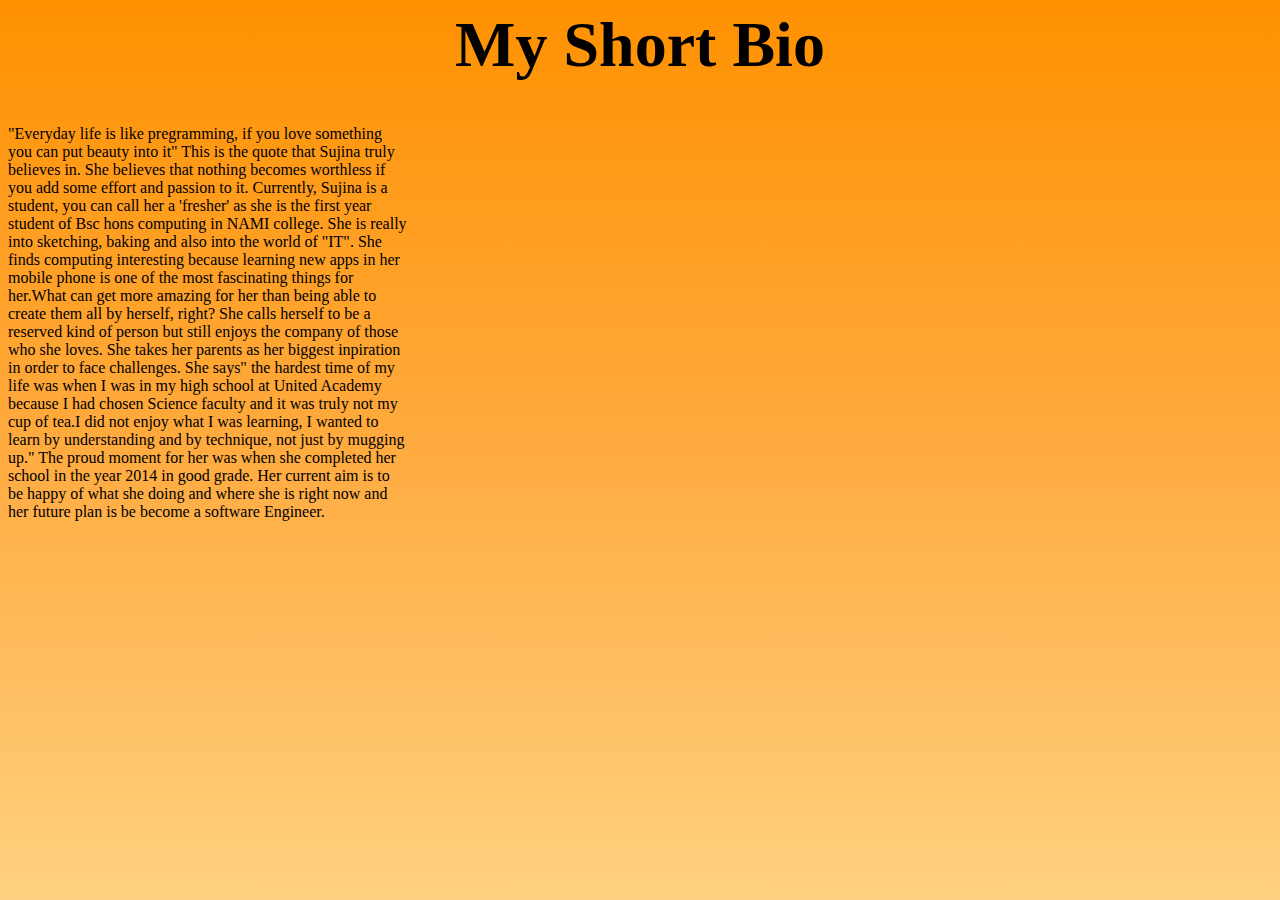
==== bio.html @ 0cabb2fa "first commit" ====
<html>
<link rel="stylesheet" type="text/css" href="css/bio.css">
<head>
  <title>
    csy1018-assignment1
  </title>
</head>
<header>
  <h1>My Short Bio</h1>
</header>
<body>
  <p> "Everyday life is like pregramming, if you love something you
                      can put beauty into it"
       This is the quote that Sujina truly believes in. She believes
       that nothing becomes worthless if you add some effort and
       passion to it.

       Currently, Sujina is a student, you can call her a 'fresher' as
       she is the first year student of Bsc hons computing in NAMI
       college. She is really into sketching, baking and also into the world of "IT".
       She finds computing interesting because learning new apps in her mobile phone
       is one of the most fascinating things for her.What can get more amazing
       for her than being able to create them all by herself, right?
       She calls herself to be a reserved kind of person but still enjoys
       the company of those who she loves. She takes her parents as her biggest
       inpiration in order to face challenges. She says" the hardest time of
       my life was when I was in my high school at United Academy because
       I had chosen Science faculty and it was truly not my cup of tea.I
       did not enjoy what I was learning, I wanted to learn by understanding and
       by technique, not just by mugging up."
       The proud moment for her was when she completed her school in the year
       2014 in good grade. Her current aim  is to be happy of what she doing and
       where she is right now and her future plan is be become a software
       Engineer.
     </p>
<body>
<footer>
</footer>
</html>
---- css/bio.css ----
body{
  font-size: 1em;
  background:linear-gradient(#FF9100,#FFAB40,#FFD180);
  opacity: .5px;
}


header{
    font-size:  2em;
    text-align: center;
}
p{
  width:400px;
  height:500px;
}
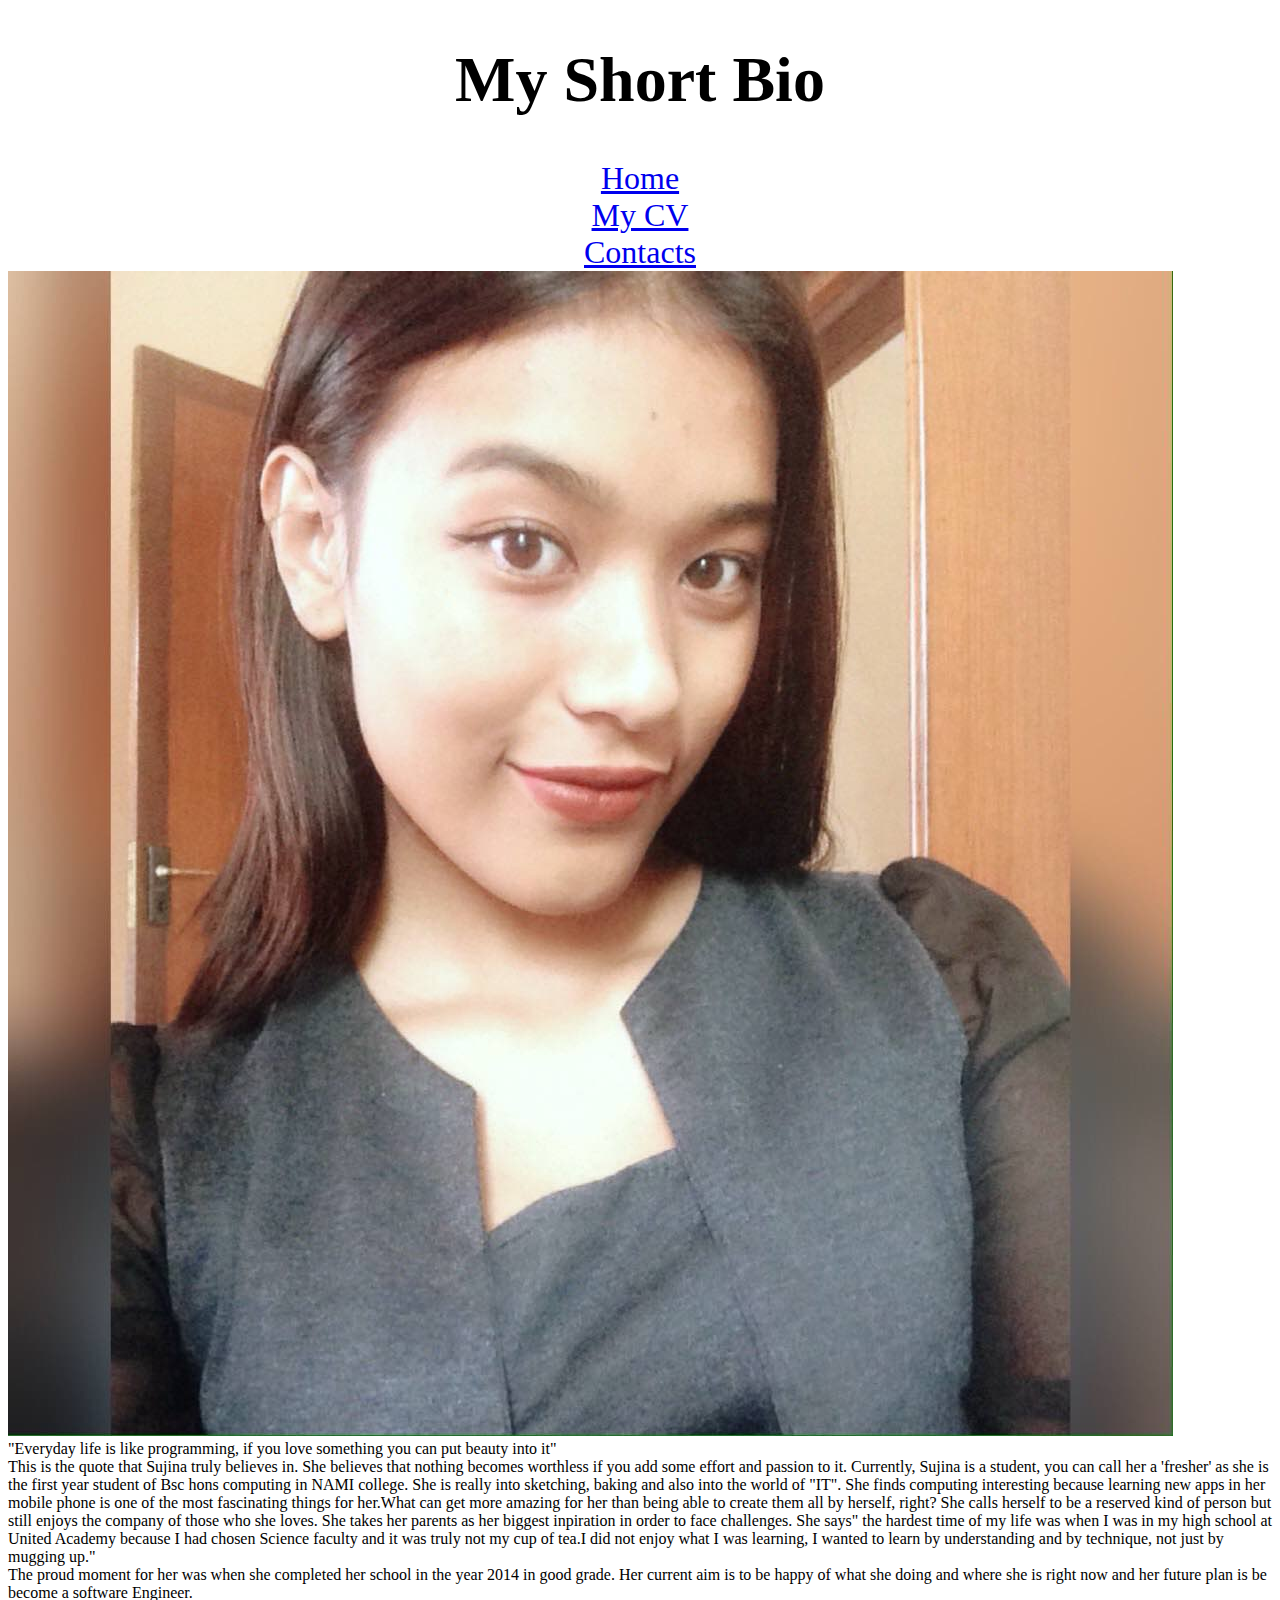
==== commit 05428240: "reaching towards the completion, updated almost all" ====
--- a/bio.html
+++ b/bio.html
@@ -1,20 +1,43 @@
-<html>
-<link rel="stylesheet" type="text/css" href="css/bio.css">
+<!DOCTYPE html>
+<html lang="en">
 <head>
   <title>
     csy1018-assignment1
   </title>
+  <link rel="stylesheet" type="text/css" href="css/bio.css">
 </head>
+<body>
 <header>
-  <h1>My Short Bio</h1>
+  <div class="cover">
+    <h1>My Short Bio</h1>
+  </div>
+  <nav>
+      <div class="home">
+        <a href="index.html">Home</a>
+      </div>
+      <div class="cv">
+        <a href="cv.html">My CV</a>
+      </div>
+      <div class="contact">
+        <a href="contact.html">Contacts</a>
+      </div>
+    </nav>
 </header>
-<body>
-  <p> "Everyday life is like pregramming, if you love something you
+<div>
+  <div class="picture">
+    <img src="images/face.jpg" alt="sujina">
+  </div>
+  <div class="main">
+    <div class="para">
+      <div class="note">
+        <div class="intro">
+        "Everyday life is like programming, if you love something you
                       can put beauty into it"
+        </div>
+      <div class="mainn">
        This is the quote that Sujina truly believes in. She believes
        that nothing becomes worthless if you add some effort and
        passion to it.
-
        Currently, Sujina is a student, you can call her a 'fresher' as
        she is the first year student of Bsc hons computing in NAMI
        college. She is really into sketching, baking and also into the world of "IT".
@@ -28,12 +51,21 @@
        I had chosen Science faculty and it was truly not my cup of tea.I
        did not enjoy what I was learning, I wanted to learn by understanding and
        by technique, not just by mugging up."
+     </div>
+     <div class="conclusion">
        The proud moment for her was when she completed her school in the year
        2014 in good grade. Her current aim  is to be happy of what she doing and
        where she is right now and her future plan is be become a software
        Engineer.
-     </p>
-<body>
+     </div>
+    </div>
+    </div>
+  </div>
+</div>
 <footer>
+  <div class="foot">
+      Copyright @ Sujina lama 2017 All Rights Reserve
+  </div>
 </footer>
+</body>
 </html>
--- a/css/bio.css
+++ b/css/bio.css
@@ -1,15 +1,13 @@
 body{
   font-size: 1em;
-  background:linear-gradient(#FF9100,#FFAB40,#FFD180);
-  opacity: .5px;
 }
-
-
 header{
     font-size:  2em;
     text-align: center;
 }
 p{
+  border: blue 10px solid;
   width:400px;
   height:500px;
+  background:linear-gradient(#FF9100,#FFAB40,#FFD180);
 }
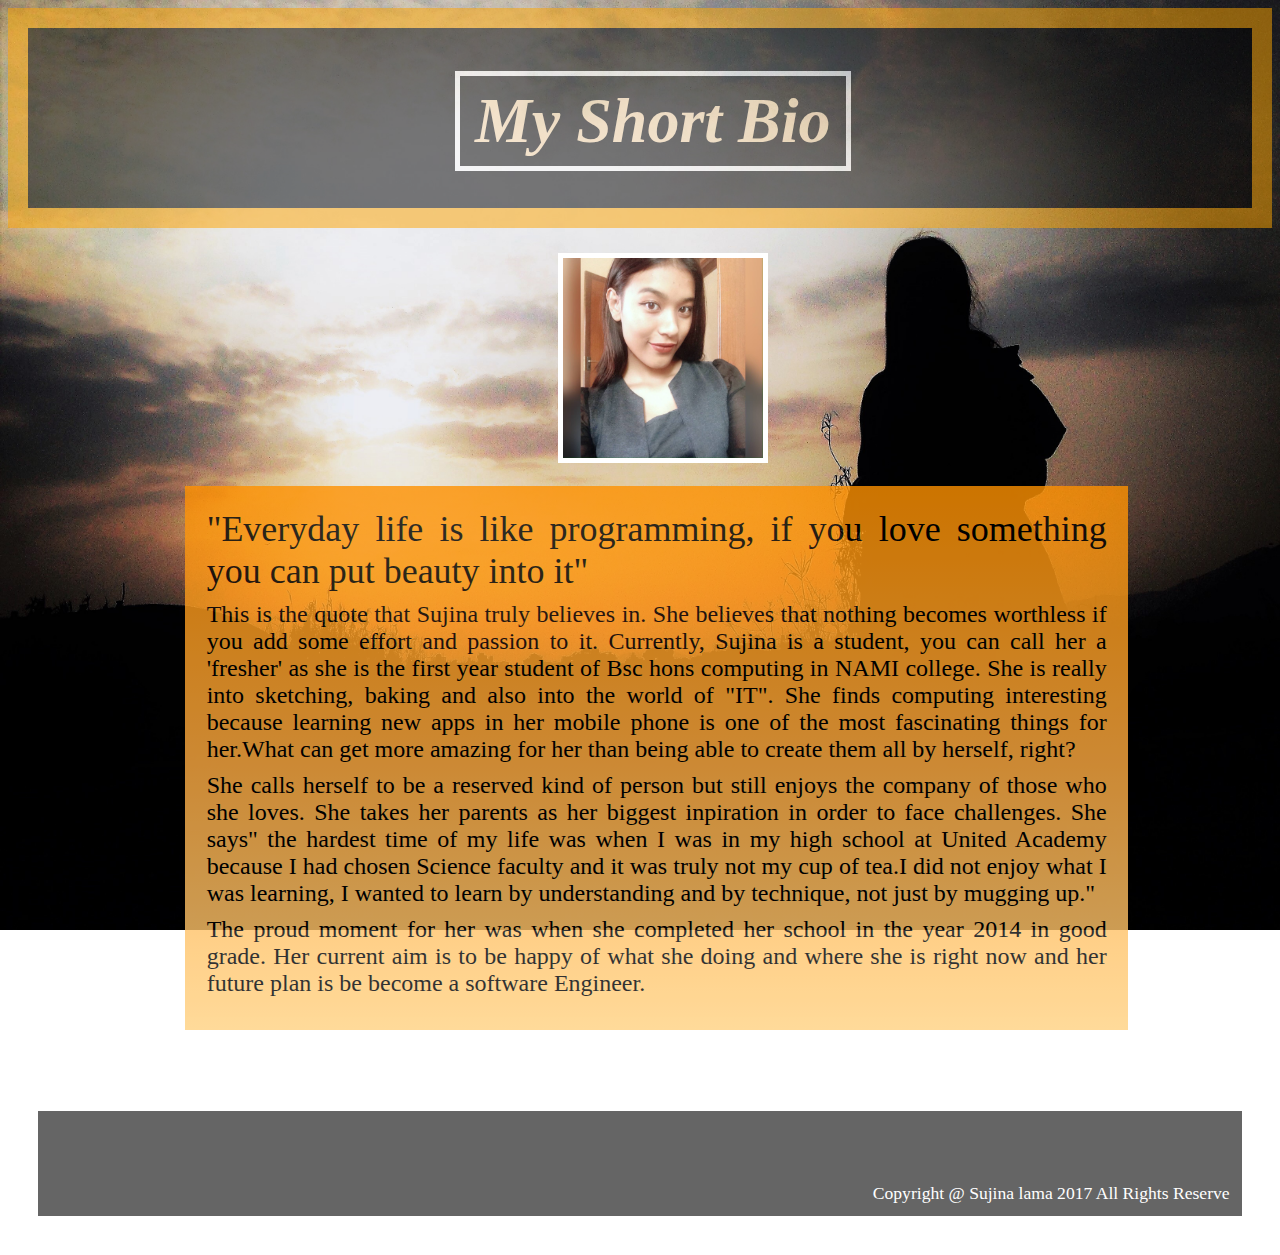
==== commit e335f327: "report writing" ====
--- a/bio.html
+++ b/bio.html
@@ -5,6 +5,8 @@
     csy1018-assignment1
   </title>
   <link rel="stylesheet" type="text/css" href="css/bio.css">
+  <meta name="viewport" content="width=device-width, initial-scale=1.0">
+
 </head>
 <body>
 <header>
@@ -44,6 +46,8 @@
        She finds computing interesting because learning new apps in her mobile phone
        is one of the most fascinating things for her.What can get more amazing
        for her than being able to create them all by herself, right?
+       </div>
+       <div class="mid">
        She calls herself to be a reserved kind of person but still enjoys
        the company of those who she loves. She takes her parents as her biggest
        inpiration in order to face challenges. She says" the hardest time of
--- a/css/bio.css
+++ b/css/bio.css
@@ -1,13 +1,150 @@
 body{
   font-size: 1em;
+  background: url("../images/me.jpg")no-repeat center fixed;
+  background-size: cover;
 }
 header{
-    font-size:  2em;
-    text-align: center;
+  font-size:  2em;
+  text-align: center;
+  padding-left: 8%;
+  background-color: black;
+  opacity:.5;
+  height:180px;
+  border: orange 20px solid;
+  overflow: hidden;
+  text-overflow: ellipsis;
+  white-space: nowrap;
+  transition: height 1.05s;
+
 }
-p{
-  border: blue 10px solid;
-  width:400px;
+header:hover{
+  transition: 1s;
+  height:260px;
+}
+.cover{
+  padding-left: 29%;
+}
+h1{
+  border:white 5px solid;
+  width:370px;
+  color: #FFE0B2;
+  padding: 1%;
+  text-align: center;
+  font-style: italic;
+  font-size: 2em;
+}
+nav{
+  text-align: center;
+  font-size: 1em;
+  display: flex;
+  flex-direction: row;
+  background-color: white;
+  width: 890px;
+  padding-left: 17%;
+  border-radius: 20px;
+  height:50px;
+  padding-top: 0.9%;
+
+}
+nav .home:hover{
+  background-color: lightblue;
+}
+nav .cv:hover{
+  background-color: pink;
+}
+nav .contact:hover{
+  background-color: yellow;
+}
+a{
+  padding:35px 50px 0px 80px;
+  text-decoration: none;
+}
+.picture{
+  padding-left: 550px;
+  padding-top: 2%;
+}
+img{
+  border: white solid 5px;
+  height:200px;
+  width:200px;
+}
+.para{
+  padding-top: 1.5%;
+  padding-left: 14%;
+}
+.note{
+  opacity: .8;
+  padding: 2%;
+  font-size: 1.5em;
+  width:900px;
   height:500px;
   background:linear-gradient(#FF9100,#FFAB40,#FFD180);
+  text-align: justify;
 }
+.intro{
+  font-size: 1.5em;
+}
+.mainn{
+  padding-top:1%;
+}
+.mid{
+  padding-top: 1%;
+}
+.conclusion{
+
+  padding-top:1%;
+}
+footer{
+ padding: 6% 2% 2%;
+ opacity: .6;
+ text-align: right;
+  color: white;
+}
+.foot{
+  padding: 6% 1% 1%;
+  border: 5px white solid;
+  background: black;
+ font-size: 1.10em;
+}
+@media screen and (max-width:1000px){
+  header{
+    font-size:  100%;
+    padding-left: 5%;
+    height:5%;
+    padding-bottom: 2%;
+  }
+  header:hover{
+
+    height:20%;
+  }
+  h1{
+    width:39%;
+    padding: 2%;
+    font-size: 140%;
+  }
+  .cover1{
+    padding-left: 32%;
+    padding-top: 0px;
+  }
+  nav{
+    display: flex;
+    flex-direction: column;
+    font-size:140%;
+    width:75%;
+    padding:.9% 9% 1% 9%;
+    border-radius: 20px;
+    height:5%;
+  }
+  a{
+    padding:.35% 6% 0% 8%;
+    text-decoration: none;
+  }
+  .picture{
+    padding-left: 40%;
+    padding-top: 2%;
+  }
+  .note{
+    width:85%;
+    height:50%;
+  }
+}
